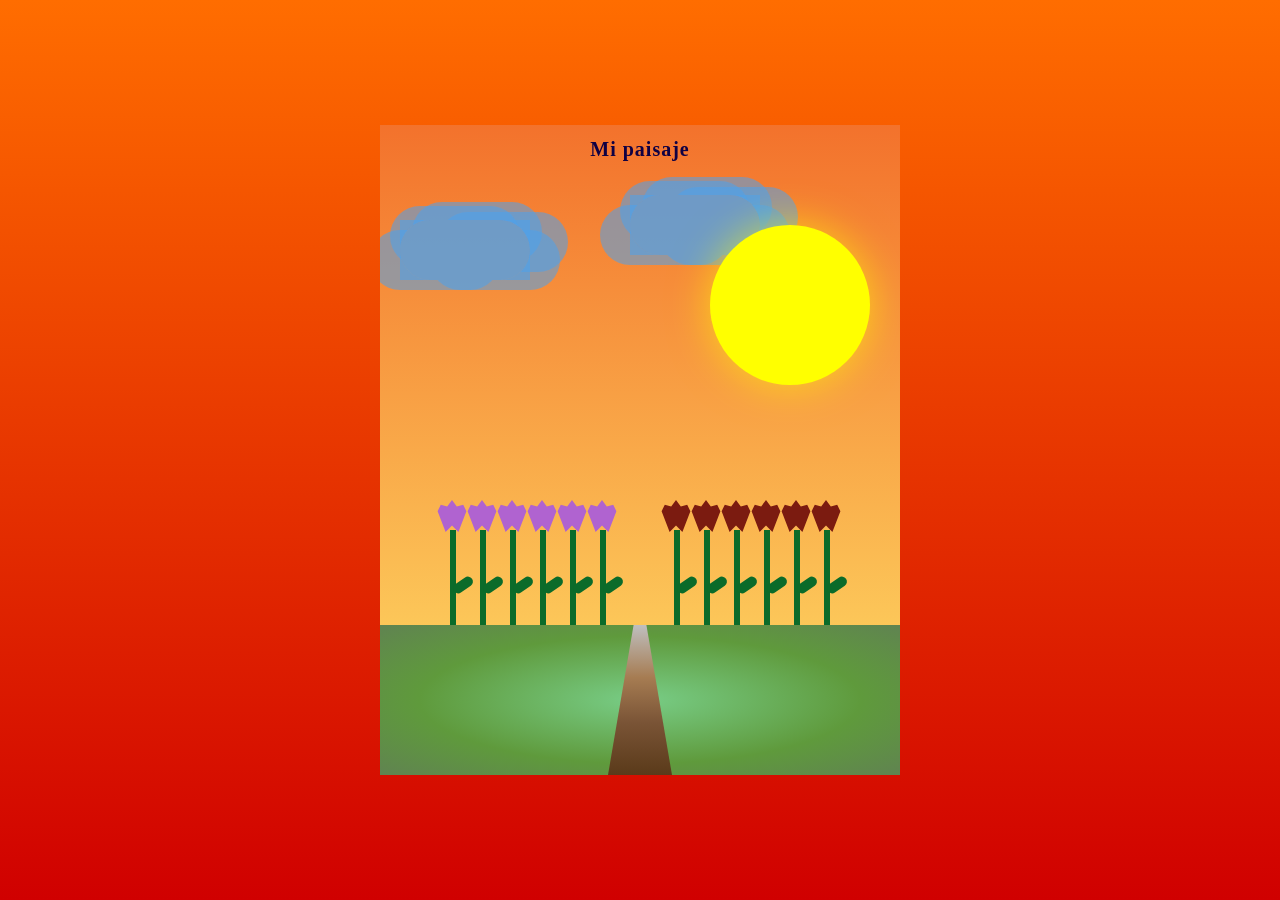
==== index.html @ 68694645 "mi paisaje" ====
<!DOCTYPE html>
<html>
<head>
  <title>Paisaje CSS</title>
  <link rel="stylesheet" href="estilo.css">
</head>

<body>
  <div class="fondo">
    <div class="sol"></div>
    <h1 class="titulo">Mi paisaje</h1>

    <div class="nube nube1"></div>
    <div class="nube nube2"></div>

    <div class="pasto"></div>
    <div class="camino"></div>

    <div class="floresderecha">
      <div class="flormorada"></div>
        <div class="flormorada"></div>
            <div class="flormorada"></div>
                <div class="flormorada"></div>
                    <div class="flormorada"></div>
                        <div class="flormorada"></div>
    </div>

     <div class="floresizquierda">
      <div class="floroja"></div>
    <div class="floroja"></div>
    <div class="floroja"></div>
    <div class="floroja"></div>
    <div class="floroja"></div>
    <div class="floroja"></div>
    </div>
  </div>
</body>
</html>
---- estilo.css ----
/* colores */
:root{
  --sol:   #ffff00;     /* amarillo */
  --nube:  #4da2ed8b;     /* azul bebé */
  --tallo: #0b6b2a;     /* verde oscuro */
  --morado:#b063d0;
  --rojo:  #7b1b10;
}

body{
  margin:0;
  height:100vh;
  display:flex;
  justify-content:center;
  align-items:center;
  background: linear-gradient(to bottom, #ff6d00, #d00000);

}
.titulo{
  position:relative;            
  text-align:center;   
  font-size:20px;
  font-family: 'Times New Roman', Times, serif;
  color:#100143;        
  letter-spacing:1px;
  z-index:12;
}

.fondo{
  width:520px;
  height:650px;
  position:relative;
  overflow:hidden;
  background: linear-gradient(to bottom, #f3722c, #ffe066);
}

.nube{
  position:absolute;
  width:130px;
  height:60px;
  background: var(--nube);
  z-index:2;
}

.nube::before{
  content:"";
  position:absolute;
  inset:0;
  background: var(--nube);
  border-radius:9999px;
  box-shadow:
    -30px 10px 0 0 var(--nube),
     30px 10px 0 0 var(--nube),
    -10px -14px 0 0 var(--nube),
     12px -18px 0 0 var(--nube),
     38px -8px 0 0 var(--nube);
}

.nube1{ left:20px;  top:95px; }
.nube2{ left:250px; top:70px; }

.sol{
  position:absolute;
  width:160px;
  height:160px;
  background: var(--sol);
  box-shadow: 0 0 40px rgba(255, 255, 0, 0.6);
  border-radius:50%;
  top:100px;        /* más arriba */
  right:30px;
    z-index: 10;
}


.pasto{
  position:absolute;
  bottom:0;
  width:100%;
  height:150px;
background: radial-gradient(#78cd86, #5f9a3c 60%,#608351 100%);

}

.camino{
position:absolute;
  bottom:0;
  left:50%;
  transform:translateX(-50%);
  width:160px;   
  height:150px;  
  background: linear-gradient(to top, #5a3a1a 0%, #7a5436 35%, #a67c52 65%, #bfbfbf 100%    
  );
  /* arriba angosto, abajo ancho */
  clip-path: polygon(46% 0%, 54% 0%, 70% 100%, 30% 100%);
}

.floresderecha,
.floresizquierda{
  position:absolute;
  bottom:150px;           /*  encima del pasto */
  display:flex;
  gap:24px;
}

.floresderecha{ left:70px; }   /* bloque izquierdo (moradas) */
.floresizquierda{ right:70px; }/* bloque derecho (rojas) */

/* flor morada */
.flormorada{
  width:6px;
  height:95px;           /* tallo */
  background: var(--tallo);
  position:relative;
}

/* hoja */
.flormorada::before{
  content:"";
  position:absolute;
  top:50px;
  left:2px;
  width:22px;
  height:10px;
  background: var(--tallo);
  border-radius:10px;
  transform:rotate(-35deg);
}

/* tulipán */
.flormorada::after{
  content:"";
  position:absolute;
  top:-30px;
  left:-14px;
  width:32px;
  height:32px;
  background: var(--morado);
  clip-path: polygon(
    50% 0%,
    65% 20%,
    85% 15%,
    95% 35%,
    70% 100%,
    50% 80%,
    30% 100%,
    5% 35%,
    15% 15%,
    35% 20%
  );
}

/* FLOR ROJA*/
.floroja{
  width:6px;
  height:95px;
  background: var(--tallo);
  position:relative;
}

.floroja::before{
  content:"";
  position:absolute;
  top:50px;
  left:2px;
  width:22px;
  height:10px;
  background: var(--tallo);
  border-radius:10px;
  transform:rotate(-35deg);
}

.floroja::after{
  content:"";
  position:absolute;
  top:-30px;
  left:-14px;
  width:32px;
  height:32px;
  background: var(--rojo);
  clip-path: polygon(
    50% 0%,
    65% 20%,
    85% 15%,
    95% 35%,
    70% 100%,
    50% 80%,
    30% 100%,
    5% 35%,
    15% 15%,
    35% 20%
  );
}
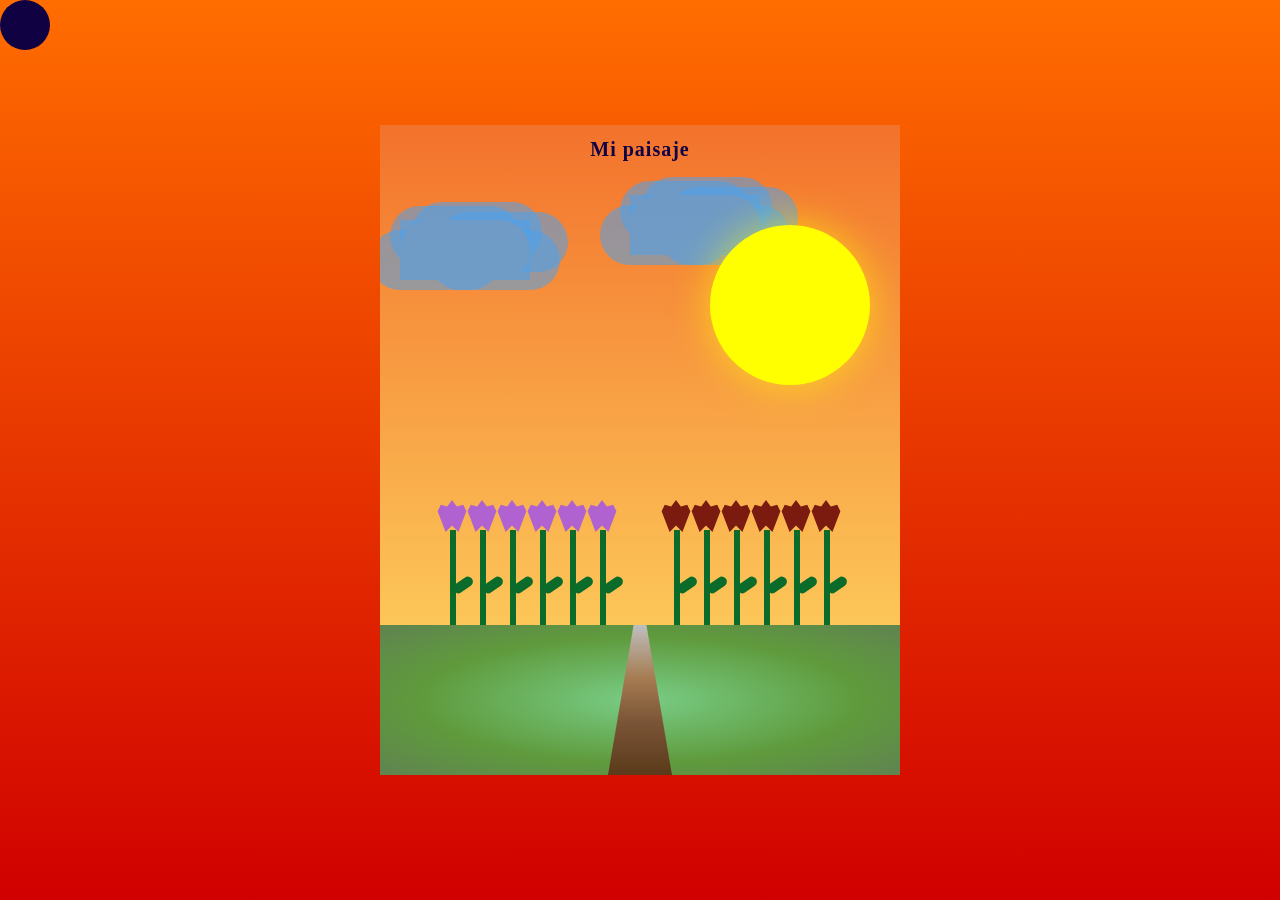
==== commit 09b72250: "nnn" ====
--- a/index.html
+++ b/index.html
@@ -2,17 +2,22 @@
 <html>
 <head>
   <title>Paisaje CSS</title>
-  <link rel="stylesheet" href="estilo.css">
+  <link rel="stylesheet" href="estilo.css">  
+  <script src="script.js" defer></script>
 </head>
 
 <body>
+  <h1 id="titulo">Paisaje visajoso</h1>
+  <p id="texto">Click aquí</p>
+
+    <div id="boton"></div>
+
   <div class="fondo">
     <div class="sol"></div>
     <h1 class="titulo">Mi paisaje</h1>
 
     <div class="nube nube1"></div>
     <div class="nube nube2"></div>
-
     <div class="pasto"></div>
     <div class="camino"></div>
 
--- a/estilo.css
+++ b/estilo.css
@@ -16,6 +16,25 @@
   background: linear-gradient(to bottom, #ff6d00, #d00000);
 
 }
+
+#titulo {
+  position: absolute;
+  left: 40%;
+  top: 50%;
+  color: rgb(255, 255, 255);
+  font-family: monospace;
+  font: size 40px;
+}
+
+#texto {
+   position: absolute;
+  left: 41%;
+  top: 55%;
+  color: rgb(255, 255, 255);
+  font-family: monospace;
+  font: size 20px;
+}
+
 .titulo{
   position:relative;            
   text-align:center;   
@@ -31,7 +50,22 @@
   height:650px;
   position:relative;
   overflow:hidden;
-  background: linear-gradient(to bottom, #f3722c, #ffe066);
+  background: linear-gradient(to bottom, #f3722c, #ffe066); 
+  transition: all 5s ease;
+}
+.fondo:hover{
+  /*position: initial;*/
+  transform: translate(300px);
+}
+
+#boton {
+  width: 50px;
+  height: 50px;
+  position: absolute;
+  border-radius: 100px;
+  background-color:#100143;
+  left: 0px;
+  top: 0px;
 }
 
 .nube{
@@ -68,7 +102,11 @@
   border-radius:50%;
   top:100px;        /* más arriba */
   right:30px;
-    z-index: 10;
+  z-index: 10;
+  transition: box-shadow 2s ease;
+}
+.sol:hover {
+    box-shadow: 0 0 80px rgba(255, 14, 183, 0.6);
 }
 
 
@@ -157,6 +195,7 @@
   position:relative;
 }
 
+
 .floroja::before{
   content:"";
   position:absolute;
@@ -190,3 +229,11 @@
     35% 20%
   );
 }
+.floroja:hover:after {
+  transition: 0.8s;
+  top:0px;
+  left:0px;
+  width:0px;
+  height:0px;
+  clip-path:polygon(0);
+}
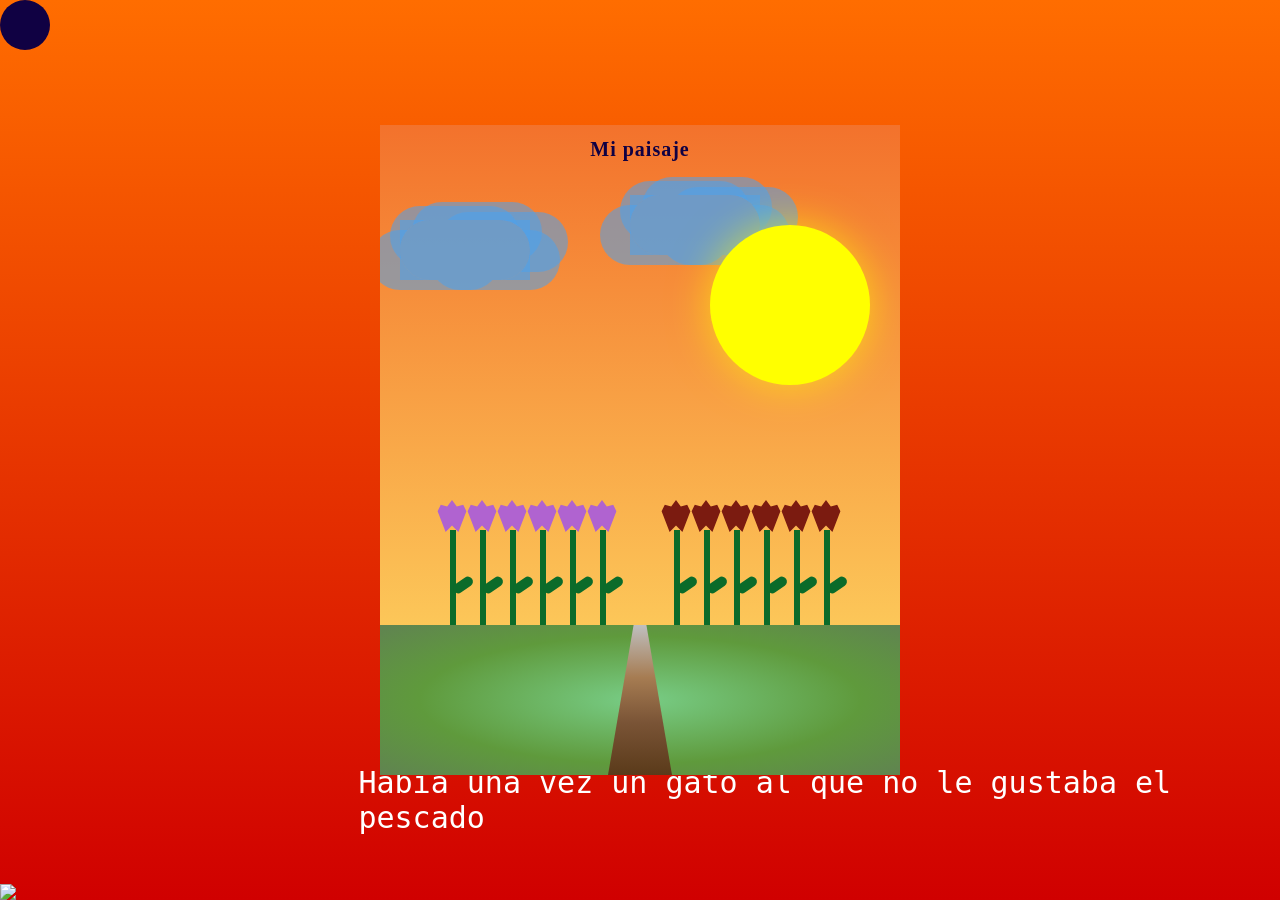
==== commit c205f959: "gato historia" ====
--- a/index.html
+++ b/index.html
@@ -9,6 +9,9 @@
 <body>
   <h1 id="titulo">Paisaje visajoso</h1>
   <p id="texto">Click aquí</p>
+  <img src="https://static.vecteezy.com/system/resources/thumbnails/047/493/988/small/hairy-fluffy-cat-playing-png.png" id="image">
+
+  <a id="historia">Había una vez un gato al que no le gustaba el pescado</a>
 
     <div id="boton"></div>
 
--- a/estilo.css
+++ b/estilo.css
@@ -15,6 +15,21 @@
   align-items:center;
   background: linear-gradient(to bottom, #ff6d00, #d00000);
 
+}
+
+#historia {
+  position: absolute;
+  left: 28%;
+  top: 85%;
+  color: rgb(255, 255, 255);
+  font-family: monospace;
+  font-size: 30px;
+}
+
+#image {
+  position: absolute;
+  left: 0%;
+  bottom: 0%;
 }
 
 #titulo {
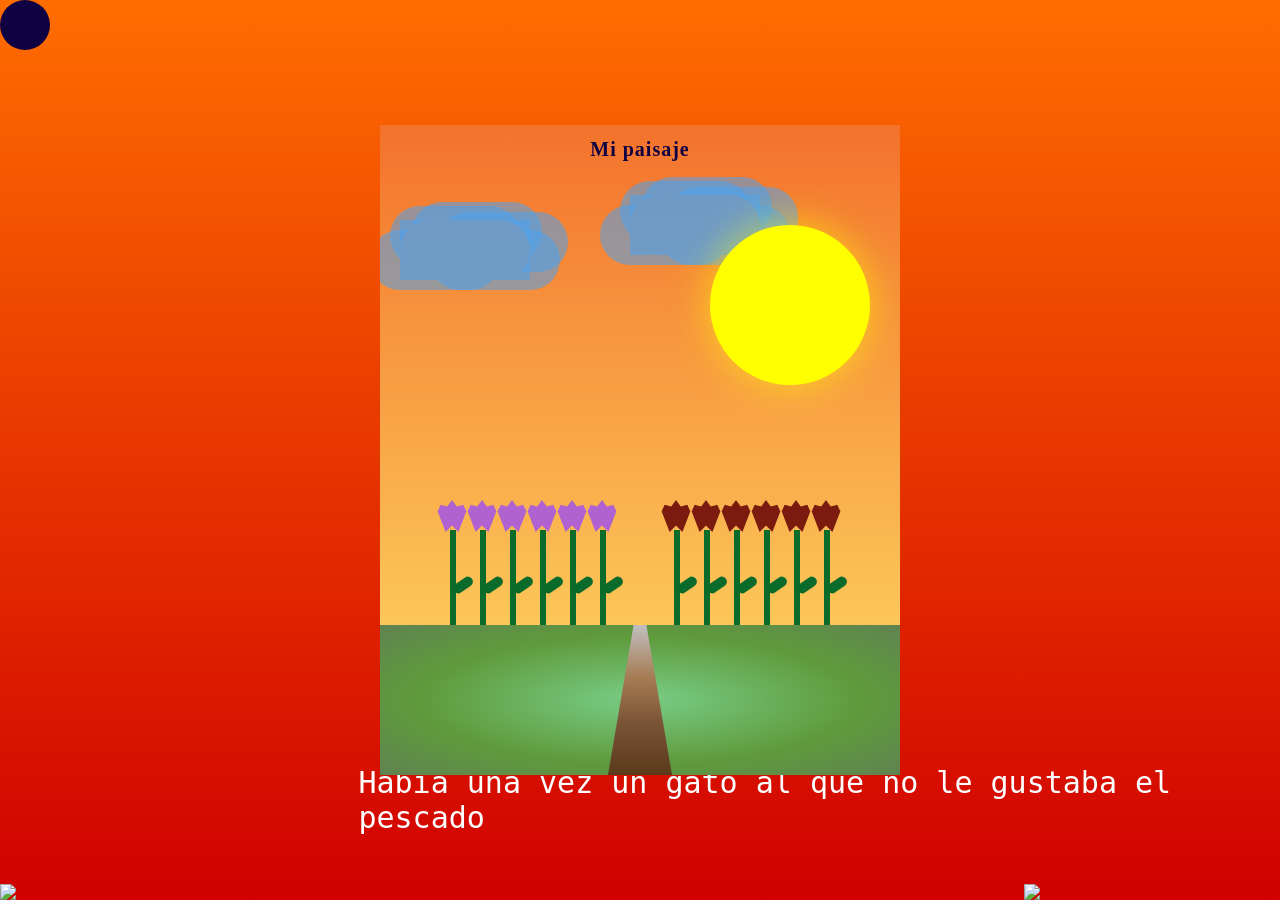
==== commit e0592fcd: "pez" ====
--- a/index.html
+++ b/index.html
@@ -1,7 +1,7 @@
 <!DOCTYPE html>
 <html>
 <head>
-  <title>Paisaje CSS</title>
+  <title>Paisaje</title>
   <link rel="stylesheet" href="estilo.css">  
   <script src="script.js" defer></script>
 </head>
@@ -10,9 +10,12 @@
   <h1 id="titulo">Paisaje visajoso</h1>
   <p id="texto">Click aquí</p>
   <img src="https://static.vecteezy.com/system/resources/thumbnails/047/493/988/small/hairy-fluffy-cat-playing-png.png" id="image">
-
+  
   <a id="historia">Había una vez un gato al que no le gustaba el pescado</a>
 
+  <a href="pescado.html">
+  <img src="https://images.vexels.com/media/users/3/192645/isolated/preview/ab48cfdc965b2551198eaa870961c593-peces-destacados-dibujados-a-mano.png" id="pescado">
+  </a>
     <div id="boton"></div>
 
   <div class="fondo">
--- a/estilo.css
+++ b/estilo.css
@@ -15,6 +15,27 @@
   align-items:center;
   background: linear-gradient(to bottom, #ff6d00, #d00000);
 
+}
+
+.muerte {
+  display: flex;
+  gap: 300%;
+  margin: 20%;
+}
+
+#yacasi {
+  position: absolute;
+  color: rgb(240, 253, 49);
+  font-family: monospace;
+  font-size: 30px;
+  left: 100%;
+}
+
+#pescado {
+  position: absolute;
+  left: 80%;
+  bottom: 0%;
+  width: 15%;
 }
 
 #historia {
